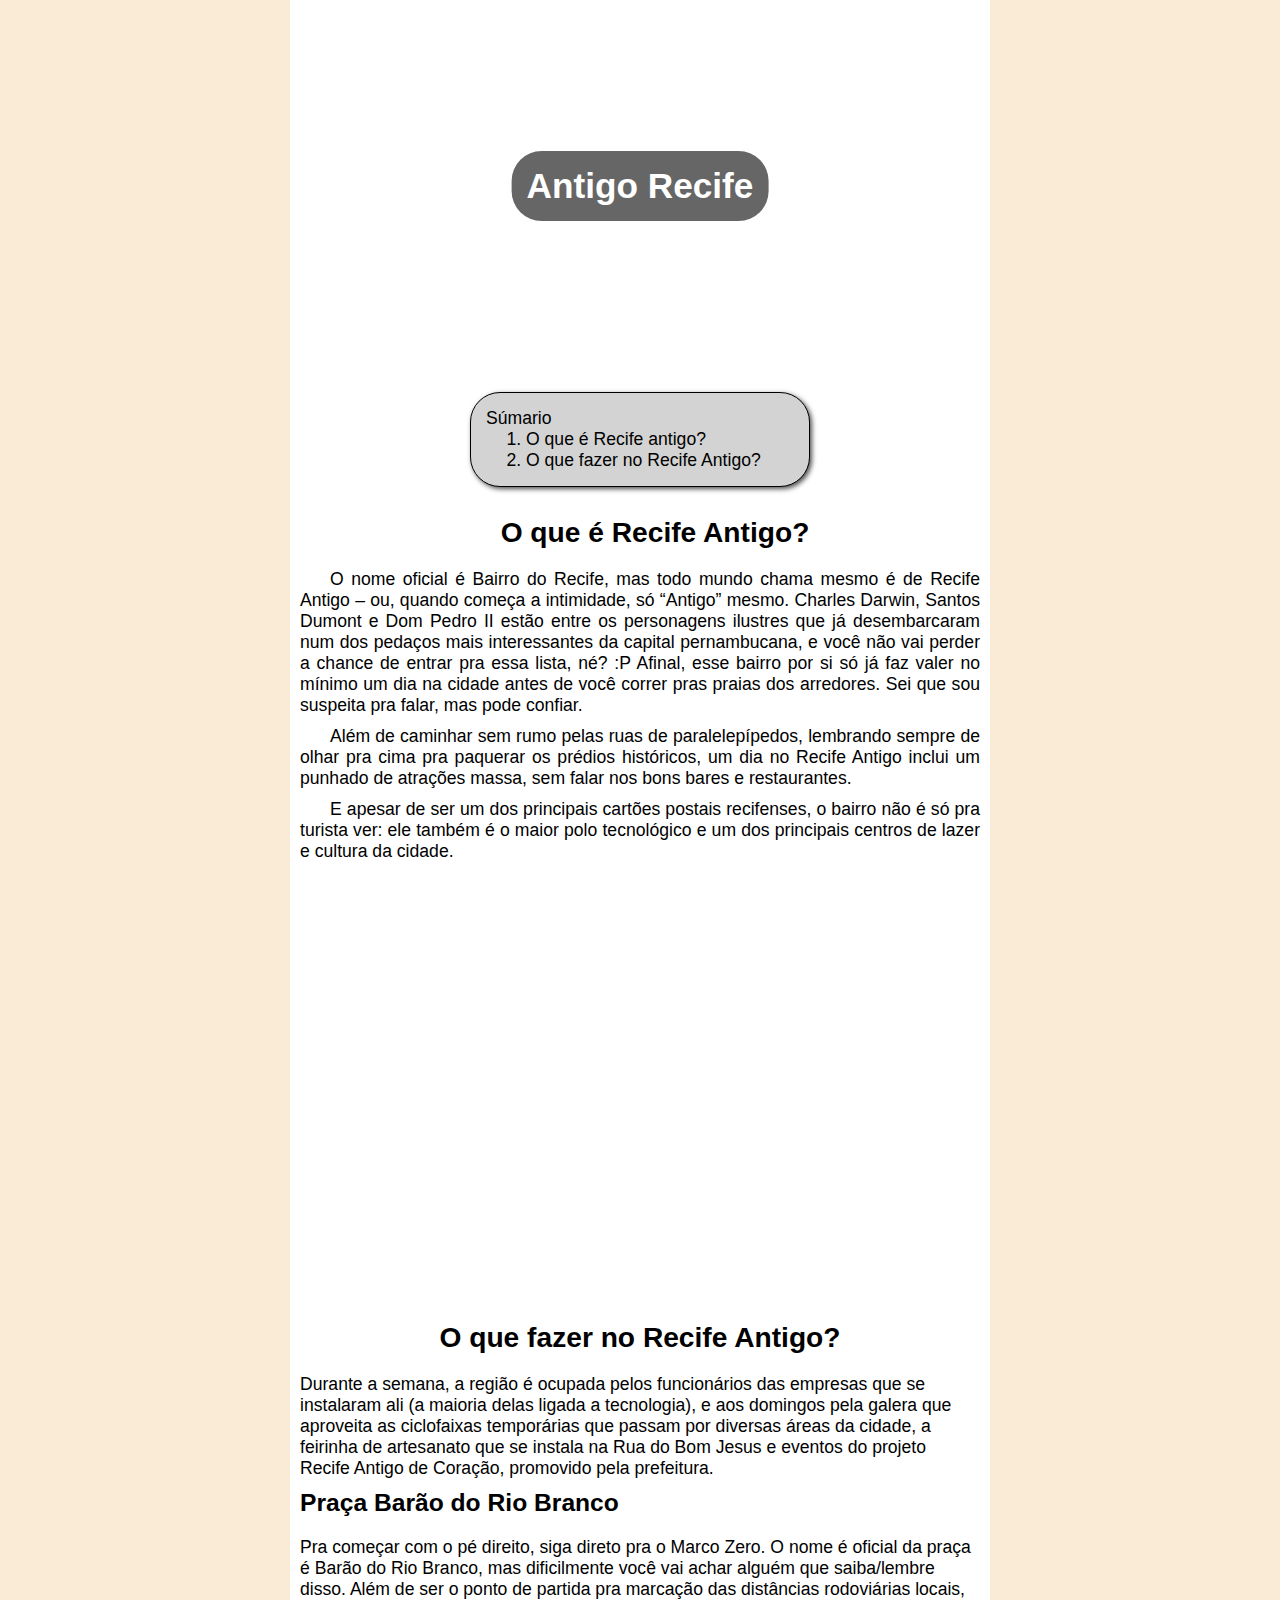
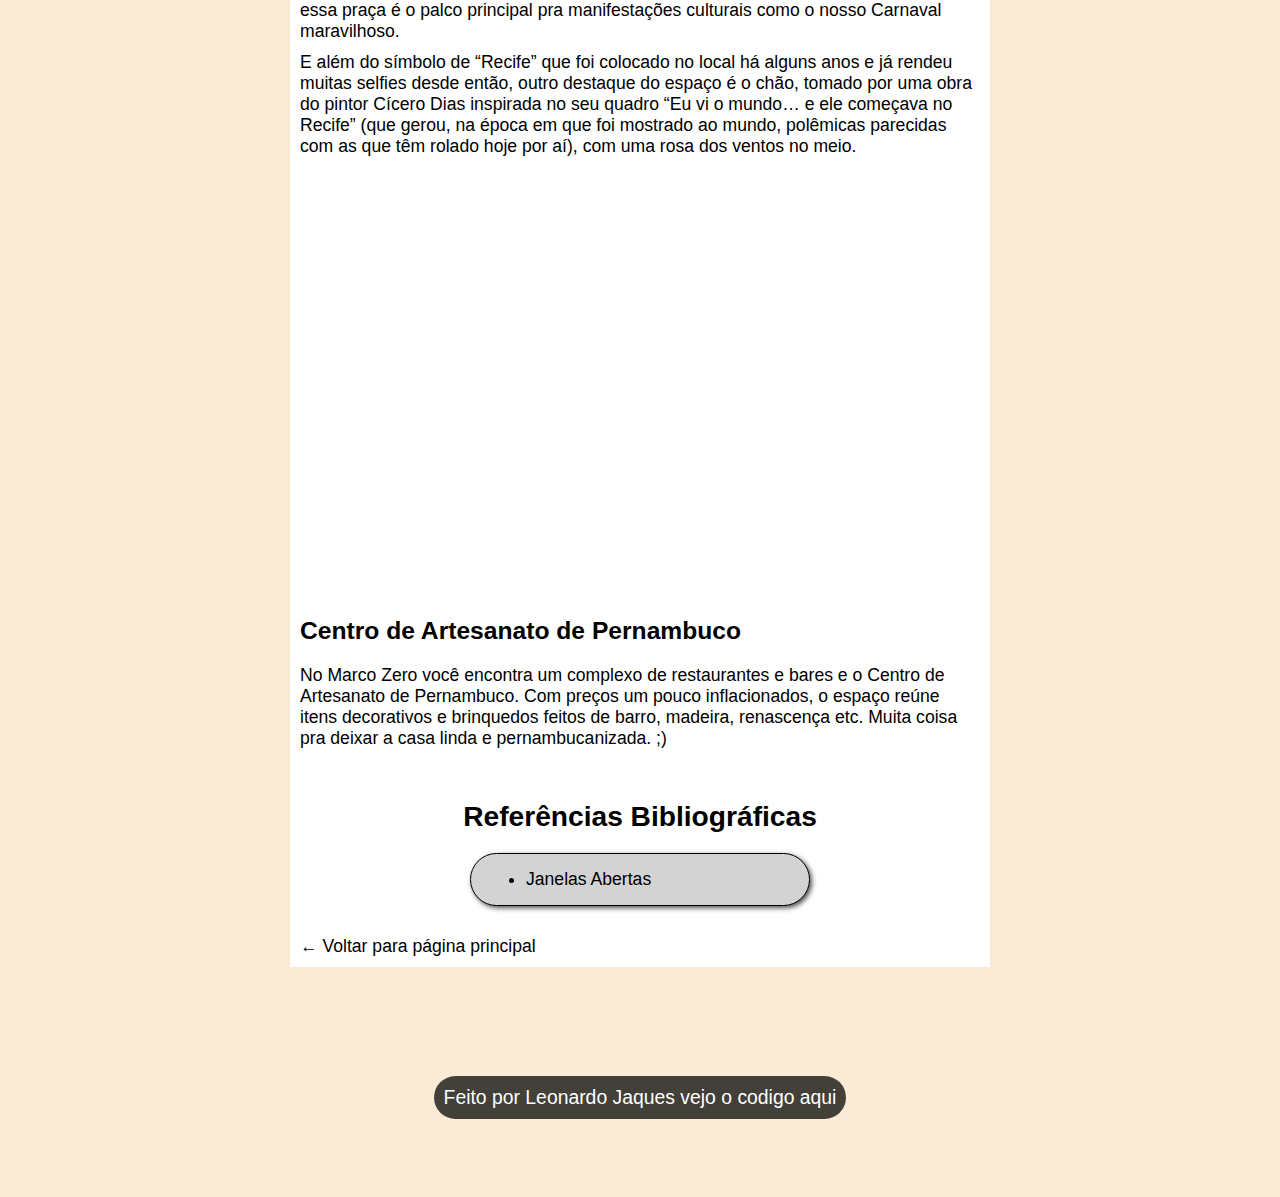
==== recifeantigo.html @ adf05603 "CodePark-24-11-pt02" ====
<!DOCTYPE html>
<html lang="en">

<head>
  <meta charset="UTF-8">
  <meta http-equiv="X-UA-Compatible" content="IE=edge">
  <meta name="viewport" content="width=device-width, initial-scale=1.0">
  <title>Recife Antigo</title>
  <link rel="stylesheet" href="style/recife_antigo.css">
</head>

<body>
  <div class="container ">
    <header>
      <div class="header_content">
        <h1>Antigo Recife</h1>
      </div>
    </header>
    <main>
      <section class="sumario">
        <dl>
          <dt>Súmario</dt>
          <ol>
            <li><a href="#o_que-e">O que é Recife antigo?</a></li>
            <li><a href="#o_que-fazer">O que fazer no Recife Antigo?</a></li>
          </ol>
        </dl>
      </section>
      <section id="o_que-e">
        <h2>O que é Recife Antigo?</h2>
        <p>
          O nome oficial é Bairro do Recife, mas todo mundo chama mesmo é de Recife Antigo – ou, quando começa a
          intimidade, só “Antigo” mesmo. Charles Darwin, Santos Dumont e Dom Pedro II estão entre os personagens
          ilustres que já desembarcaram num dos pedaços mais interessantes da capital pernambucana, e você não vai
          perder a chance de entrar pra essa lista, né? :P Afinal, esse bairro por si só já faz valer no mínimo um dia
          na cidade antes de você correr pras praias dos arredores. Sei que sou suspeita pra falar, mas pode confiar.
        </p>
        <p>
          Além de caminhar sem rumo pelas ruas de paralelepípedos, lembrando sempre de olhar pra cima pra paquerar os
          prédios históricos, um dia no Recife Antigo inclui um punhado de atrações massa, sem falar nos bons bares e
          restaurantes.
        </p>
        <p>
          E apesar de ser um dos principais cartões postais recifenses, o bairro não é só pra turista ver: ele também é
          o maior polo tecnológico e um dos principais centros de lazer e cultura da cidade.
        </p>
        <div class="imagem">
          <img src="https://janelasabertas.com/wp-content/uploads/2017/11/centro-artesanato-pernambuco1-690x471.jpg"
            alt="">
        </div>
      </section>
      <section id="o_que-fazer">
        <h2>O que fazer no Recife Antigo?</h2>
        <p>
          Durante a semana, a região é ocupada pelos funcionários das empresas que se instalaram ali &#40;a maioria
          delas ligada a tecnologia&#41;, e aos domingos pela galera que aproveita as ciclofaixas temporárias que passam
          por diversas áreas da cidade, a feirinha de artesanato que se instala na Rua do Bom Jesus e eventos do projeto
          Recife Antigo de Coração, promovido pela prefeitura.
        </p>
        <h3>Praça Barão do Rio Branco</h3>
        <p>
          Pra começar com o pé direito, siga direto pra o Marco Zero. O nome é oficial da praça é Barão do Rio Branco,
          mas dificilmente você vai achar alguém que saiba/lembre disso. Além de ser o ponto de partida pra marcação das
          distâncias rodoviárias locais, essa praça é o palco principal pra manifestações culturais como o nosso
          Carnaval maravilhoso.</p>
        <p>
          E além do símbolo de “Recife” que foi colocado no local há alguns anos e já rendeu muitas selfies desde então,
          outro destaque do espaço é o chão, tomado por uma obra do pintor Cícero Dias inspirada no seu quadro “Eu vi o
          mundo… e ele começava no Recife” &#40;que gerou, na época em que foi mostrado ao mundo, polêmicas parecidas
          com as que têm rolado hoje por aí&#41;, com uma rosa dos ventos no meio.
        </p>
        <div class="imagem">
          <img src="https://janelasabertas.com/wp-content/uploads/2017/11/caixa-cultural-v2-690x496.jpg" alt="">
        </div>
        <h3>Centro de Artesanato de Pernambuco</h3>
        <p>
          No Marco Zero você encontra um complexo de restaurantes e bares e o Centro de Artesanato de Pernambuco. Com
          preços um pouco inflacionados, o espaço reúne itens decorativos e brinquedos feitos de barro, madeira,
          renascença etc. Muita coisa pra deixar a casa linda e pernambucanizada. ;&#41;</p>
        <div class="imagens">
          <img src="https://janelasabertas.com/wp-content/uploads/2017/11/centro-artesanato-pernambuco1-690x471.jpg"
            alt="">
          <img src="https://janelasabertas.com/wp-content/uploads/2017/11/centro-artesanato-pernambuco3-690x463.jpg"
            alt="">
          <img src="https://janelasabertas.com/wp-content/uploads/2017/11/centro-artesanato-pernambuco7-690x471.jpg"
            alt="">
          <img src="https://janelasabertas.com/wp-content/uploads/2017/11/centro-artesanato-pernambuco4-690x482.jpg"
            alt="">
        </div>
      </section>
    </main>
    <section id="ref">
      <h2>Referências Bibliográficas</h2>

      <div class="ref_links">
        <ul>
          <li><a href="https://janelasabertas.com/2017/11/06/recife-antigo-roteiro/">Janelas Abertas</a></li>
        </ul>
      </div>
    </section>
    <div class="back">
      <p><a href="index.html">← Voltar para página principal </a></p>
    </div>
  </div>

  <footer>
    <div class="content_footer">

      <p>Feito por <a href="https://github.com/LeoJaques" target="_blank">Leonardo Jaques</a> vejo o codigo <a
          target="_blank" href="https://github.com/LeoJaques/codepark-24-11-pt01">aqui</a></p>
    </div>
  </footer>
</body>

</html>
---- style/recife_antigo.css ----
@charset "UTF-8";

* {
  border: 0;
  margin: 0;
  box-sizing: border-box;
}

body {
  background-color: antiquewhite;
  font-family: sans-serif;
  font-size: 1.1em;

}

body a{
  color: black;
  text-decoration: none;
}

body a:hover {
  text-decoration: underline;

}

body h2 {
  text-align: center;
  margin-bottom: 20px;
  font-size: 1.6em;
}
body h3 {
  margin-bottom: 20px;
  font-size: 1.4em;
}



.container {
  background-color: white;
  max-width: 700px;
  margin: auto;
  padding: 10px;
  margin-bottom: 30px;
}

.imagem {
  position: relative;
  height: 450px;
}

.imagem img {
  width: 80%;
  position: absolute;
  left: 50%;
  top: 50%;
  transform: translate(-50%, -50%);
  box-shadow: 2px 2px 5px rgba(0, 0, 0, 0.576);
}

/*------------------------Header--------------------------*/


header {
  height: 20em;
  background-image: url("https://janelasabertas.com/wp-content/uploads/2017/11/esculturas-brennand1-629x428.jpg");
  background-size: cover;
  background-position: center;
  position: relative;
  margin-bottom: 30px;
}

.header_content {
  position: absolute;
  left: 50%;
  top: 50%;
  transform: translate(-50%, -50%);
  color: white;
  background-color: rgba(0, 0, 0, 0.601);
  padding: 15px;
  border-radius: 30px;

}

/*------------------------Sumario--------------------------*/

.sumario, .ref_links {
  background: lightgray;
  width: 50%;
  margin: auto;
  padding: 15px;
  border: 1px solid;
  border-radius: 30px;
  box-shadow: 2px 2px 5px rgba(0, 0, 0, 0.694);
  margin-bottom: 30px;

}

/*------------------------O_que-e--------------------------*/

#o_que-e {
  text-align: justify;
  text-indent: 30px;
}

#o_que-e p {
  margin-bottom: 10px;

}

/*------------------------O_que-fazer--------------------------*/

#o_que-fazer {
  margin-bottom: 30px;
}

#o_que-fazer p{
  margin-bottom: 10px;
}

.imagens {
  width: 100%;
  display: flex;
  flex-wrap: wrap;
}

.imagens img {
  flex-shrink: 1;
  max-width: 50%;
  padding: 6px;
}

/*------------------------footer--------------------------*/

footer {
  height: 200px;
  background-image: url("https://janelasabertas.com/wp-content/uploads/2017/11/esculturas-brennand6-690x460.jpg");
  background-position: center ;
  background-size: cover;
  display: flex;
  align-items: center;
  justify-content: center;
}

.content_footer {
  background-color: rgba(0, 0, 0, 0.735);
  color: white;
  padding: 10px;
  border-radius: 30px;  
  font-size: 1.1em;
}

.content_footer a {
  color: white;
  text-decoration: none;
}
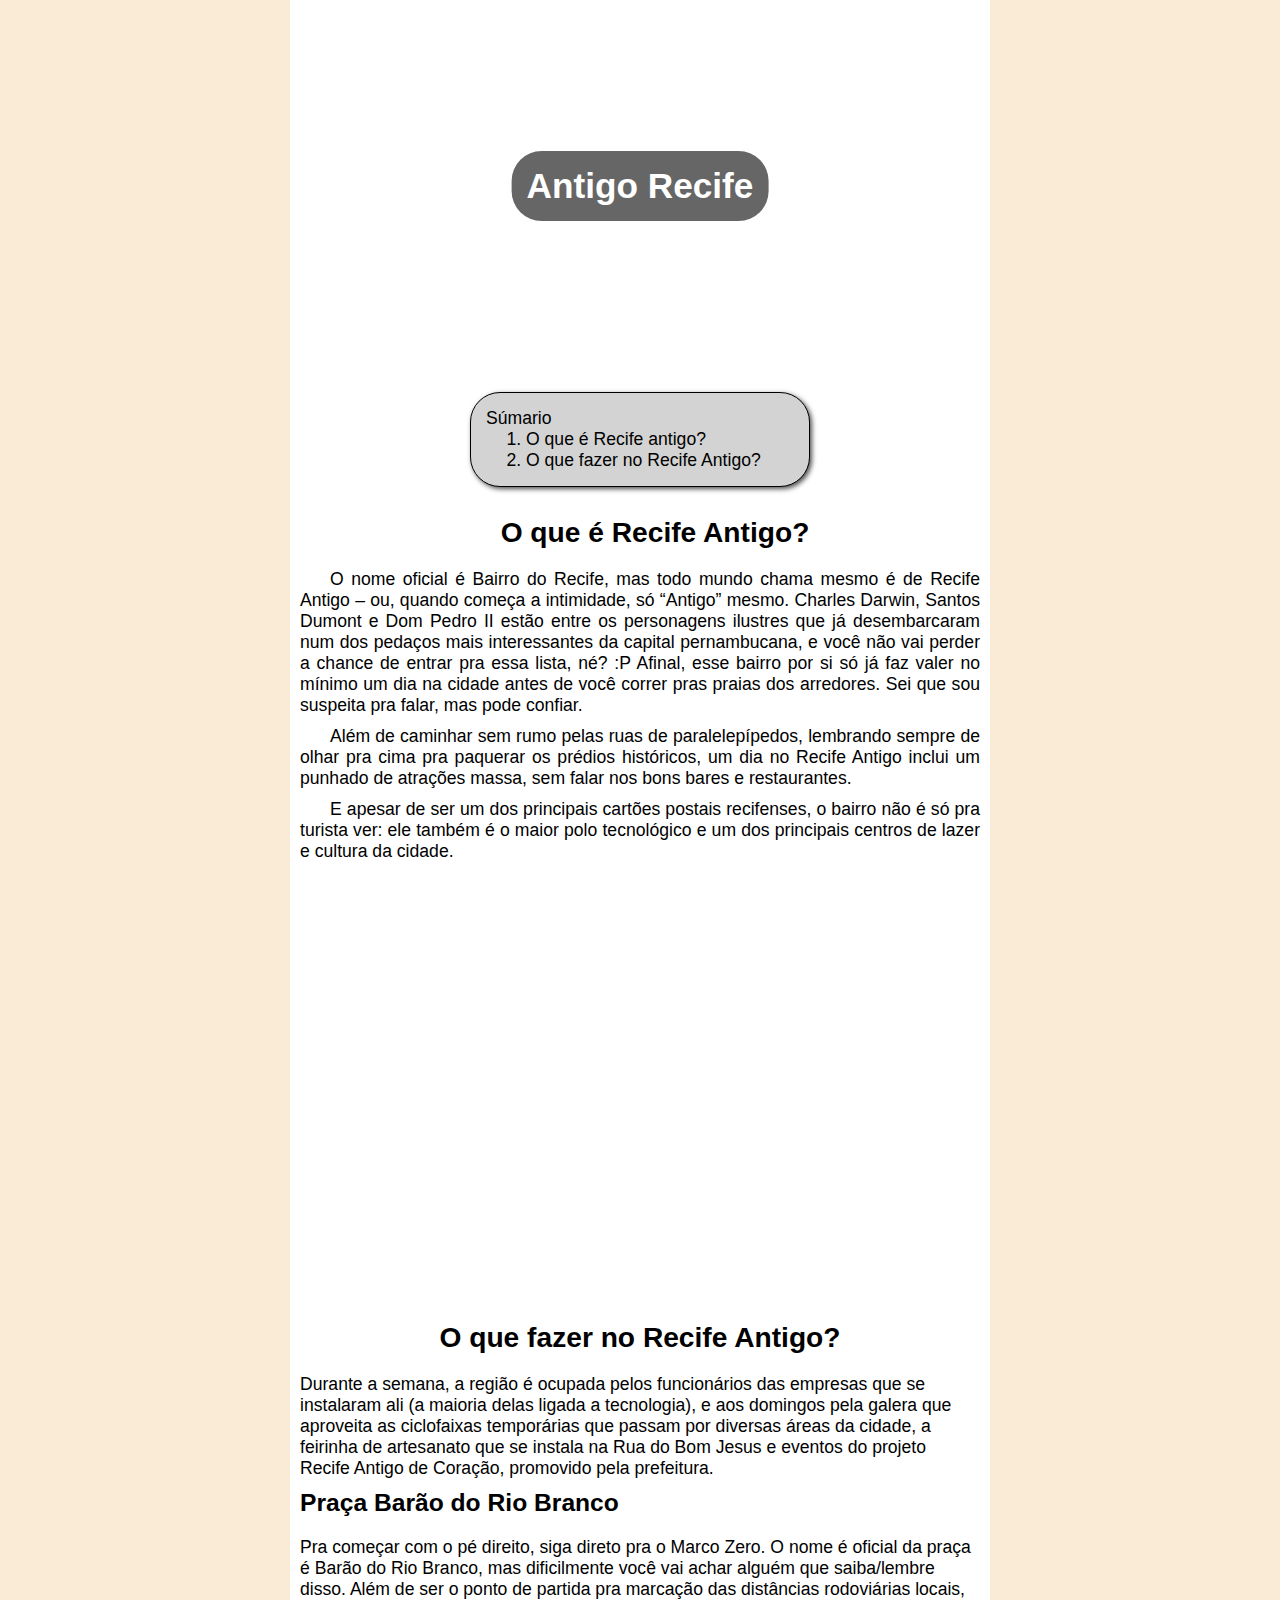
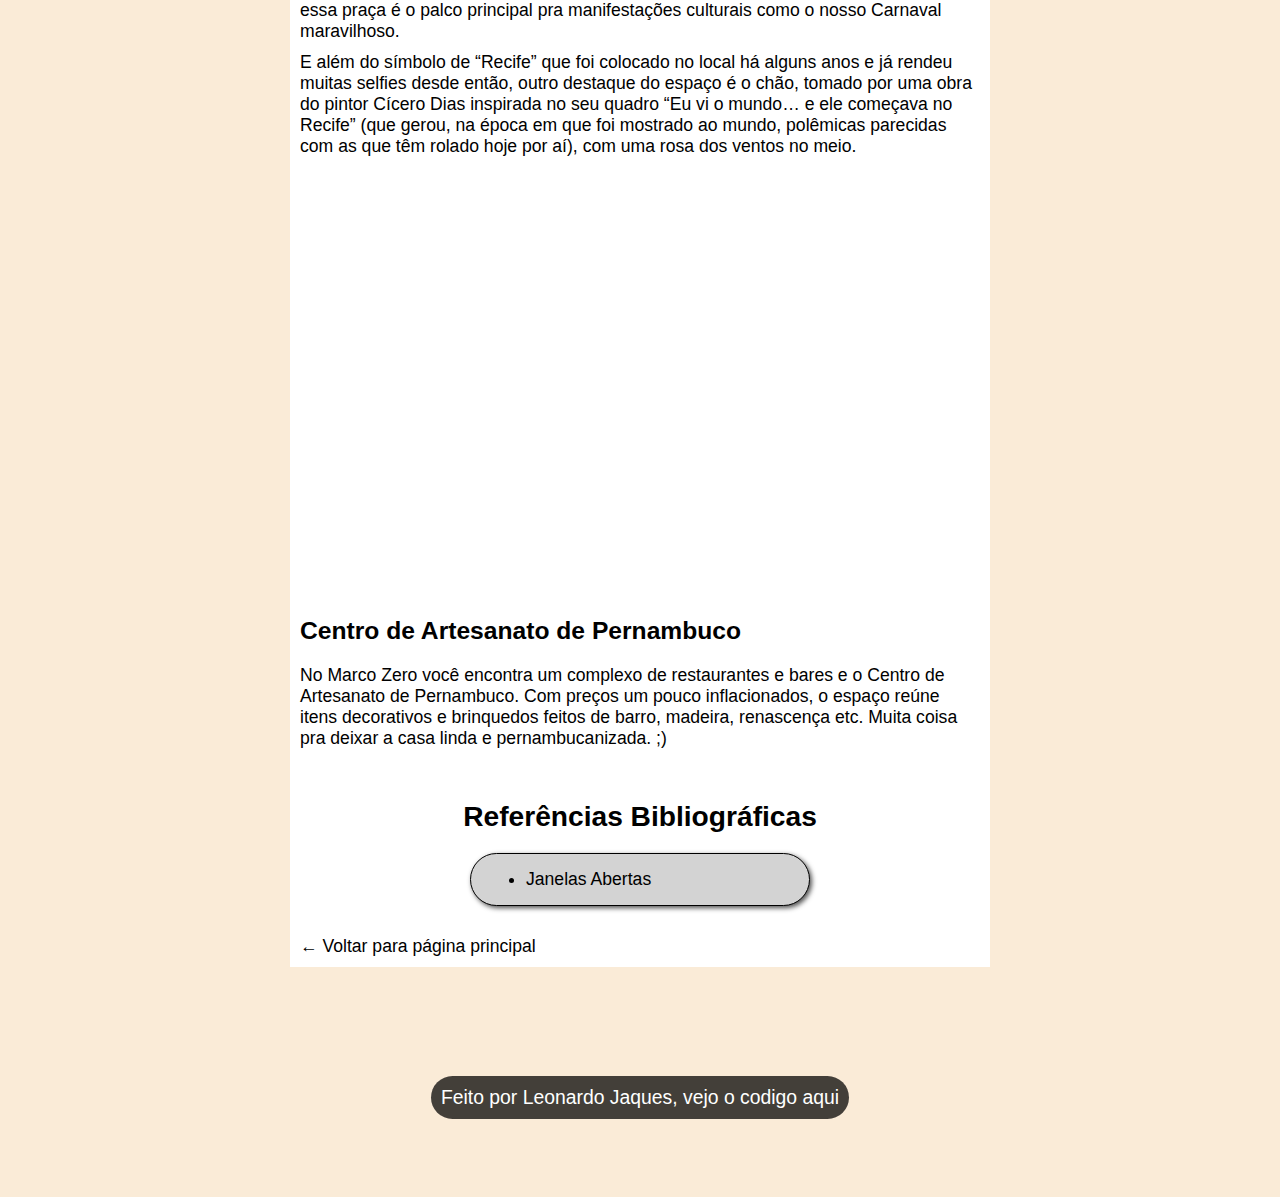
==== commit 3cd5e7f3: "Update recifeantigo.html" ====
--- a/recifeantigo.html
+++ b/recifeantigo.html
@@ -106,7 +106,7 @@
   <footer>
     <div class="content_footer">
 
-      <p>Feito por <a href="https://github.com/LeoJaques" target="_blank">Leonardo Jaques</a> vejo o codigo <a
+      <p>Feito por <a href="https://github.com/LeoJaques" target="_blank">Leonardo Jaques</a>, vejo o codigo <a
           target="_blank" href="https://github.com/LeoJaques/codepark-24-11-pt01">aqui</a></p>
     </div>
   </footer>
